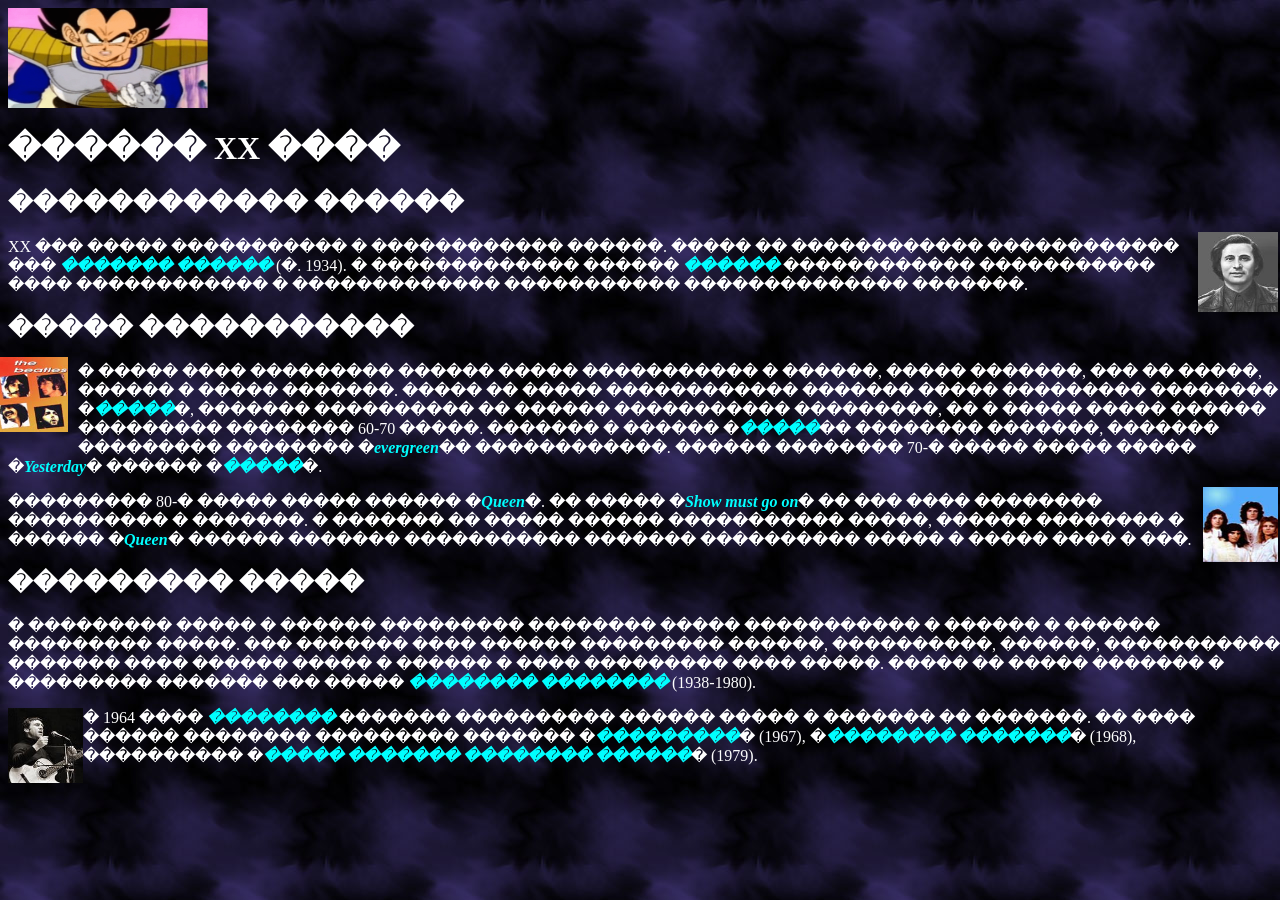
==== img.htm @ 60d193ed "Add files via upload" ====
<HTML>
<HEAD>
<meta http-equiv="Content-Type" content="text/html; charset=utf-8">
  <TITLE> ���� ������ ������� </TITLE>
<link rel="stylesheet" href="mystyle1.css">
</HEAD>
<BODY>
<a href="table.htm"> <img src="ezgif.com-crop.gif" BGPROPERTIES="fixed" width="200" height="100" alt="������� �� ���� ��������"></a>
<h1>������ XX ����</h1>

<h2>������������ ������</h2>

<p><img src="images1/shnitke.jpg" width="80" height="80" alt="" style="float: right; margin: -5 10px 10px -15"title="������� ������">XX ��� ����� ����������� � ������������ ������. ����� ��
������������ ������������ ��� <span class="name"> ������� ������</span>
(�. 1934). � ������������� ������
<span class="name">������</span> ������������ ����������� ����
������������ � ������������� �����������
�������������� �������.</p>

<h2>����� �����������</h2>

<p><img src="images1/beatles.jpg" width="75" height="75" alt="" style="float: left; margin: -5 10px 10px -15"title="������ BEATLES" >� ����� ���� ��������� ������ ����� ����������� � ������,
����� �������, ��� �� �����, ������ � ����� �������. �����
�� ����� ������������ ������� ����� ��������� �������� �<span class="name">�����</span>�,
������� ���������� �� ������ ����������� ���������, �� �
�����  ����� ������ ��������� �������� 60-70 �����. �������
� ������ �<span class="name">�����</span>�� �������� �������, ������� ���������
�������� �<span class="name">evergreen</span>�� ������������. ������ �������� 70-�
����� ����� ����� �<span class="name">Yesterday</span>� ������ �<span class="name">�����</span>�.</p>

<p><img src="images1/queen.jpg" width="75" height="75" alt="" style="float: right; margin: -5 10px 10px -15"title="������ Queen" >��������� 80-� ����� ����� ������ �<span class="name">Queen</span>�. �� �����
�<span class="name">Show must go on</span>� �� ��� ���� �������� ���������� �
�������. � ������� �� ����� ������ ����������� �����,
������ �������� � ������ �<span class="name">Queen</span>� ������ ������� �����������
������� ���������� ����� � ����� ���� � ���.</p>

<h2>��������� �����</h2>

<p>� ��������� ����� � ������ ��������� �������� ����� ����������� �
������ � ������ ��������� �����. ��� ������� ���� ������
��������� ������, ����������, ������, ����������� �������
���� ������ ����� � ������ � ���� ��������� ���� �����. ����� ��
����� ������� � ��������� ������� ��� ����� <span class="name">�������� �������� </span>(1938-1980).</p>
<p><img src="images1/vysot.jpg" width="75" height="75" alt="" style="float: left; margin: 0 10px 10x 0"title="�������� ��������">� 1964 ���� <span class="name"> �������� </span>������� 
���������� ������ ����� � ������� �� �������.
�� ���� ������ �������� ��������� �������
�<span class="name">���������</span>� (1967), �<span class="name">�������� �������</span>� (1968),
���������� �<span class="name">����� ������� �������� ������</span>�
(1979).</p>

</BODY>
</HTML>
---- mystyle1.css ----
body {
  color: white;
  background: url('images1/back.jpg');
  width: 100%;
}
.name {
  color: aqua;
  font-style: italic; 
  font-weight: bold;
}
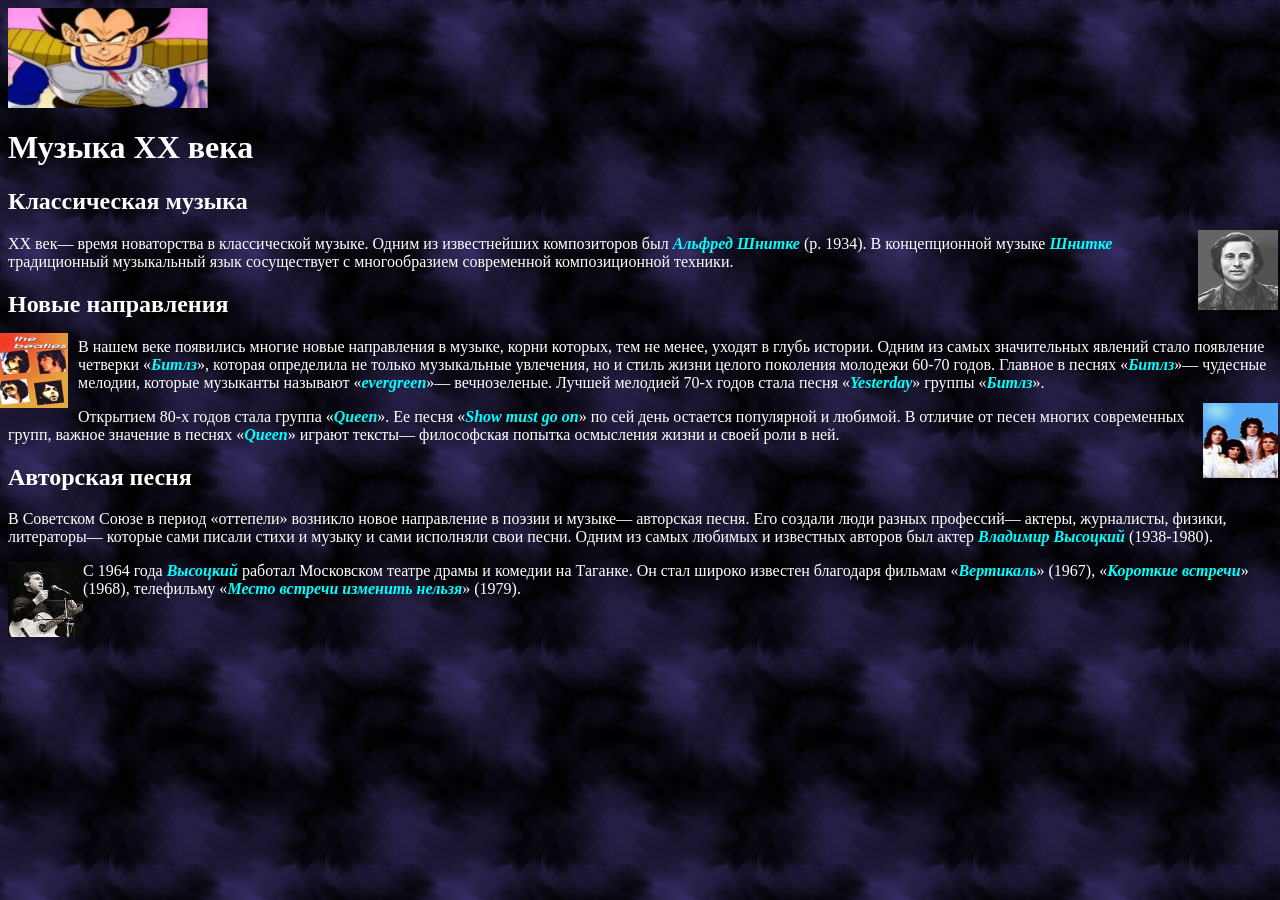
==== commit ccb47678: "Update img.htm" ====
--- a/img.htm
+++ b/img.htm
@@ -1,51 +1,51 @@
 <HTML>
 <HEAD>
 <meta http-equiv="Content-Type" content="text/html; charset=utf-8">
-  <TITLE> ���� ������ ������� </TITLE>
+  <TITLE> ЕГОР ШВЕЦОВ рисунки </TITLE>
 <link rel="stylesheet" href="mystyle1.css">
 </HEAD>
 <BODY>
-<a href="table.htm"> <img src="ezgif.com-crop.gif" BGPROPERTIES="fixed" width="200" height="100" alt="������� �� ���� ��������"></a>
-<h1>������ XX ����</h1>
+<a href="table.htm"> <img src="ezgif.com-crop.gif" BGPROPERTIES="fixed" width="200" height="100" alt="Переход на мейн страницу"></a>
+<h1>Музыка XX века</h1>
 
-<h2>������������ ������</h2>
+<h2>Классическая музыка</h2>
 
-<p><img src="images1/shnitke.jpg" width="80" height="80" alt="" style="float: right; margin: -5 10px 10px -15"title="������� ������">XX ��� ����� ����������� � ������������ ������. ����� ��
-������������ ������������ ��� <span class="name"> ������� ������</span>
-(�. 1934). � ������������� ������
-<span class="name">������</span> ������������ ����������� ����
-������������ � ������������� �����������
-�������������� �������.</p>
+<p><img src="images1/shnitke.jpg" width="80" height="80" alt="" style="float: right; margin: -5 10px 10px -15"title="Альфред Шнитке">XX век— время новаторства в классической музыке. Одним из
+известнейших композиторов был <span class="name"> Альфред Шнитке</span>
+(р. 1934). В концепционной музыке
+<span class="name">Шнитке</span> традиционный музыкальный язык
+сосуществует с многообразием современной
+композиционной техники.</p>
 
-<h2>����� �����������</h2>
+<h2>Новые направления</h2>
 
-<p><img src="images1/beatles.jpg" width="75" height="75" alt="" style="float: left; margin: -5 10px 10px -15"title="������ BEATLES" >� ����� ���� ��������� ������ ����� ����������� � ������,
-����� �������, ��� �� �����, ������ � ����� �������. �����
-�� ����� ������������ ������� ����� ��������� �������� �<span class="name">�����</span>�,
-������� ���������� �� ������ ����������� ���������, �� �
-�����  ����� ������ ��������� �������� 60-70 �����. �������
-� ������ �<span class="name">�����</span>�� �������� �������, ������� ���������
-�������� �<span class="name">evergreen</span>�� ������������. ������ �������� 70-�
-����� ����� ����� �<span class="name">Yesterday</span>� ������ �<span class="name">�����</span>�.</p>
+<p><img src="images1/beatles.jpg" width="75" height="75" alt="" style="float: left; margin: -5 10px 10px -15"title="Группа BEATLES" >В нашем веке появились многие новые направления в музыке,
+корни которых, тем не менее, уходят в глубь истории. Одним
+из самых значительных явлений стало появление четверки «<span class="name">Битлз</span>»,
+которая определила не только музыкальные увлечения, но и
+стиль  жизни целого поколения молодежи 60-70 годов. Главное
+в песнях «<span class="name">Битлз</span>»— чудесные мелодии, которые музыканты
+называют «<span class="name">evergreen</span>»— вечнозеленые. Лучшей мелодией 70-х
+годов стала песня «<span class="name">Yesterday</span>» группы «<span class="name">Битлз</span>».</p>
 
-<p><img src="images1/queen.jpg" width="75" height="75" alt="" style="float: right; margin: -5 10px 10px -15"title="������ Queen" >��������� 80-� ����� ����� ������ �<span class="name">Queen</span>�. �� �����
-�<span class="name">Show must go on</span>� �� ��� ���� �������� ���������� �
-�������. � ������� �� ����� ������ ����������� �����,
-������ �������� � ������ �<span class="name">Queen</span>� ������ ������� �����������
-������� ���������� ����� � ����� ���� � ���.</p>
+<p><img src="images1/queen.jpg" width="75" height="75" alt="" style="float: right; margin: -5 10px 10px -15"title="Группа Queen" >Открытием 80-х годов стала группа «<span class="name">Queen</span>». Ее песня
+«<span class="name">Show must go on</span>» по сей день остается популярной и
+любимой. В отличие от песен многих современных групп,
+важное значение в песнях «<span class="name">Queen</span>» играют тексты— философская
+попытка осмысления жизни и своей роли в ней.</p>
 
-<h2>��������� �����</h2>
+<h2>Авторская песня</h2>
 
-<p>� ��������� ����� � ������ ��������� �������� ����� ����������� �
-������ � ������ ��������� �����. ��� ������� ���� ������
-��������� ������, ����������, ������, ����������� �������
-���� ������ ����� � ������ � ���� ��������� ���� �����. ����� ��
-����� ������� � ��������� ������� ��� ����� <span class="name">�������� �������� </span>(1938-1980).</p>
-<p><img src="images1/vysot.jpg" width="75" height="75" alt="" style="float: left; margin: 0 10px 10x 0"title="�������� ��������">� 1964 ���� <span class="name"> �������� </span>������� 
-���������� ������ ����� � ������� �� �������.
-�� ���� ������ �������� ��������� �������
-�<span class="name">���������</span>� (1967), �<span class="name">�������� �������</span>� (1968),
-���������� �<span class="name">����� ������� �������� ������</span>�
+<p>В Советском Союзе в период «оттепели» возникло новое направление в
+поэзии и музыке— авторская песня. Его создали люди разных
+профессий— актеры, журналисты, физики, литераторы— которые
+сами писали стихи и музыку и сами исполняли свои песни. Одним из
+самых любимых и известных авторов был актер <span class="name">Владимир Высоцкий </span>(1938-1980).</p>
+<p><img src="images1/vysot.jpg" width="75" height="75" alt="" style="float: left; margin: 0 10px 10x 0"title="Владимир Высоцкий">С 1964 года <span class="name"> Высоцкий </span>работал 
+Московском театре драмы и комедии на Таганке.
+Он стал широко известен благодаря фильмам
+«<span class="name">Вертикаль</span>» (1967), «<span class="name">Короткие встречи</span>» (1968),
+телефильму «<span class="name">Место встречи изменить нельзя</span>»
 (1979).</p>
 
 </BODY>
